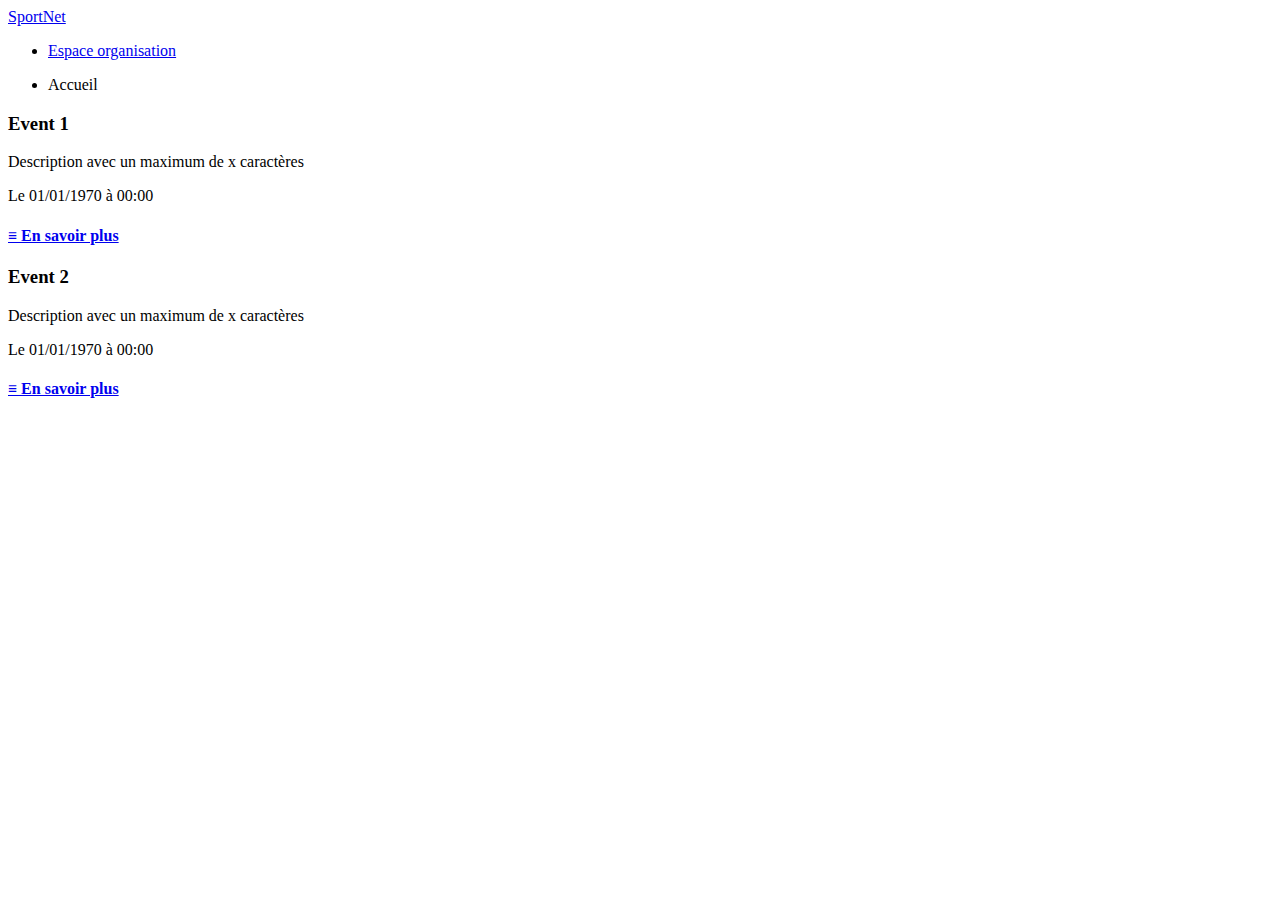
==== html/index.html @ d99445d3 "Structure index.html" ====
<!DOCTYPE html>
<html lang="fr">
	<head>
		<meta charset="UTF-8">
		<title>SportNet</title>
		<meta name="viewport" content="width=device-width,initial-scale=1.0">
		<link rel="stylesheet" type="text/css" href="/css/style.css"/>
	</head>
	<body>
		<header class="entete">
			<a href="index.html">
				SportNet
			</a>
		</header>

		<section class="menu">
			<ul class="navbar">
				<!-- Non enregistré -->
				<li><a href="espace_organisation.html">Espace organisation</a></li>
				<!-- Enregistré -->
				<!--<li><a href="creer.html">Créer un événement</a></li>-->
				<!--<li><a href="mes_events.html">Mes événements</a></li>-->
				<!--<li><a href="logout.html">Déconnexion</a></li>-->
			</ul>
		</section>

		<section>
			<ul class="breadcrumb">
				<li>Accueil</li>
			</ul>
		</section>

		<section class="container">
			<div class="event">
				<h3>Event 1</h3>
				<p>Description avec un maximum de x caractères</p>
				<p>Le 01/01/1970 à 00:00</p>
				<h4><a href="details.html">≡ En savoir plus</a>
			</div>
			<div class="event">
				<h3>Event 2</h3>
				<p>Description avec un maximum de x caractères</p>
				<p>Le 01/01/1970 à 00:00</p>
				<h4><a href="details.html">≡ En savoir plus</a>
			</div>
		</section>
	</body>
</html>
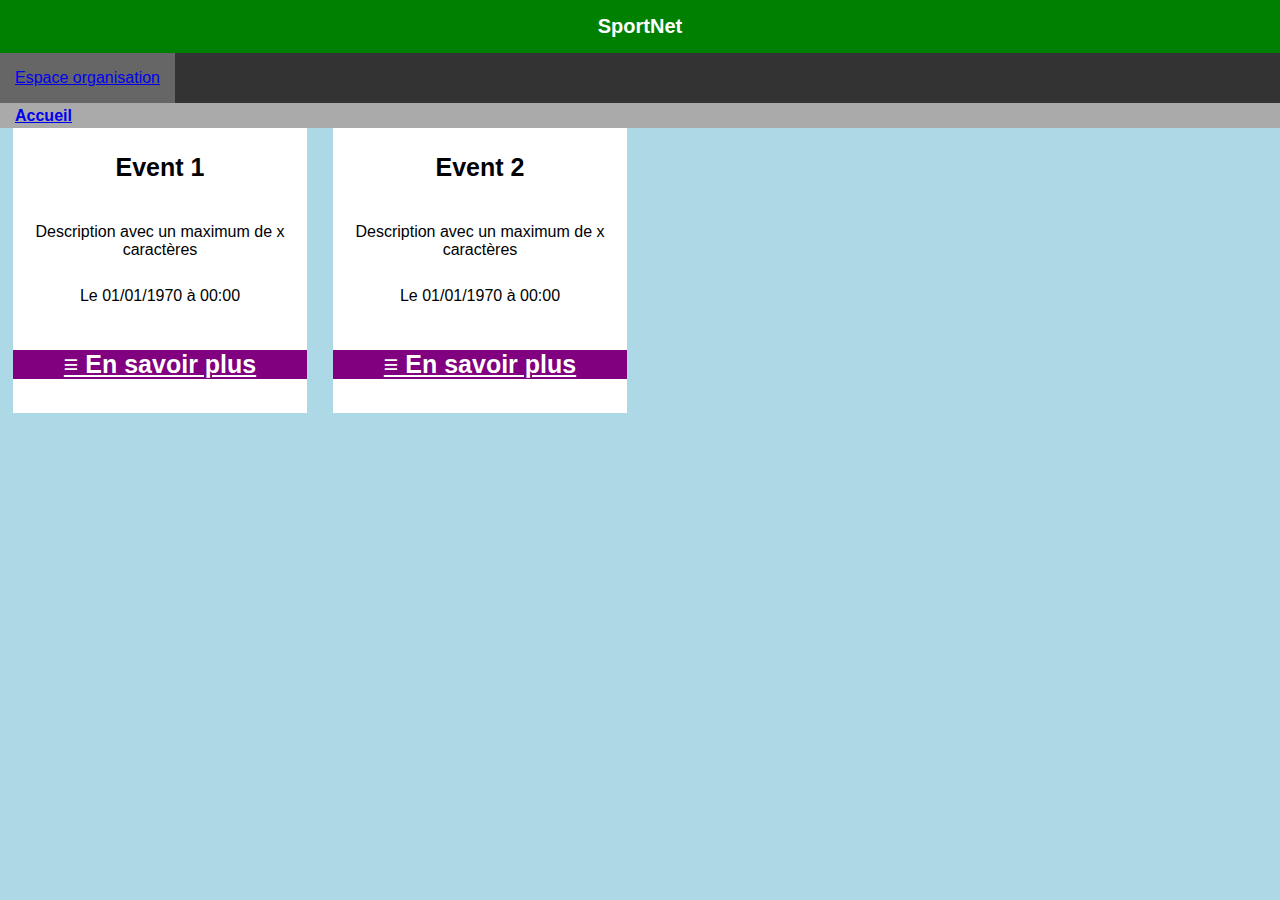
==== commit ee3fcb64: "Ajout du CSS et structure HTML" ====
--- a/html/index.html
+++ b/html/index.html
@@ -1,20 +1,19 @@
-
 <!DOCTYPE html>
 <html lang="fr">
 	<head>
 		<meta charset="UTF-8">
 		<title>SportNet</title>
 		<meta name="viewport" content="width=device-width,initial-scale=1.0">
-		<link rel="stylesheet" type="text/css" href="/css/style.css"/>
+		<link rel="stylesheet" type="text/css" href="../css/main.css"/>
 	</head>
-	<body>
+	<body class="grid">
 		<header class="entete">
 			<a href="index.html">
 				SportNet
 			</a>
 		</header>
 
-		<section class="menu">
+		<nav class="menu">
 			<ul class="navbar">
 				<!-- Non enregistré -->
 				<li><a href="espace_organisation.html">Espace organisation</a></li>
@@ -23,27 +22,28 @@
 				<!--<li><a href="mes_events.html">Mes événements</a></li>-->
 				<!--<li><a href="logout.html">Déconnexion</a></li>-->
 			</ul>
-		</section>
+		</nav>
 
-		<section>
+		<div>
 			<ul class="breadcrumb">
-				<li>Accueil</li>
+				<li><a href="index.html">Accueil</a></li>
 			</ul>
-		</section>
+		</div>
 
-		<section class="container">
-			<div class="event">
+		<div class="container line">
+			<div class="event offset-0 span-3">
 				<h3>Event 1</h3>
 				<p>Description avec un maximum de x caractères</p>
 				<p>Le 01/01/1970 à 00:00</p>
-				<h4><a href="details.html">≡ En savoir plus</a>
+				<h4><a href="details1.html">≡ En savoir plus</a></h4>
 			</div>
-			<div class="event">
+
+			<div class="event offset-0 span-3">
 				<h3>Event 2</h3>
 				<p>Description avec un maximum de x caractères</p>
 				<p>Le 01/01/1970 à 00:00</p>
-				<h4><a href="details.html">≡ En savoir plus</a>
+				<h4><a href="details2.html">≡ En savoir plus</a></h4>
 			</div>
-		</section>
+		</div>
 	</body>
 </html>
--- a/css/main.css
+++ b/css/main.css
@@ -0,0 +1,574 @@
+@charset "UTF-8";
+body {
+  font-family: "Arial","Helvetica Neue","Helvetica","sans-serif";
+  font-size: 1em;
+  margin: 0;
+  background-color: lightblue; }
+
+h1, h2, h3, h4, h5, h6 {
+  font-family: "Arial","Helvetica Neue","Helvetica","sans-serif";
+  color: black;
+  font-size: 25px;
+  font-weight: bold; }
+
+h1 small, h2 small, h3 small, h4 small, h5 small, h6 small, h1.soustitre, h2.soustitre, h3.soustitre, h4.soustitre, h5.soustitre, h6.soustitre {
+  color: grey;
+  font-size: 18px; }
+
+p {
+  margin-bottom: 12px; }
+
+mark {
+  background: none;
+  text-decoration: underline;
+  -moz-text-decoration-color: red; }
+
+del {
+  text-decoration: none;
+  color: blue; }
+
+ins {
+  font-weight: bold;
+  color: green;
+  text-decoration: none; }
+
+u {
+  font-style: italic;
+  text-decoration: none;
+  background-color: cyan; }
+
+strong {
+  color: purple;
+  font-weight: normal; }
+
+em {
+  font-style: normal;
+  color: orange; }
+
+abbr {
+  color: brown;
+  font-weight: bold;
+  text-decoration: underline; }
+
+blockquote {
+  font-style: italic;
+  letter-spacing: .62px;
+  text-align: justify;
+  margin-bottom: 20px;
+  padding: 25px 35px 25px 55px;
+  background-color: #E2E2E2; }
+
+blockquote::before, blockquote::after {
+  font-weight: bold;
+  color: orange;
+  font-size: 35px;
+  position: absolute;
+  margin-top: -15px; }
+
+blockquote::before {
+  content: '«';
+  margin-left: -35px; }
+
+blockquote::after {
+  content: '»';
+  margin-left: 15px; }
+
+code {
+  font-family: "Courier New","Courier","Lucida Sans Typewriter","Lucida Typewriter","monospace";
+  background-color: #333333;
+  padding: 10px 25px 10px 25px;
+  color: white;
+  margin-bottom: 20px; }
+
+pre {
+  font-family: "Arial","Helvetica Neue","Helvetica","sans-serif";
+  font-style: italic; }
+
+kbd {
+  font-family: "Arial","Helvetica Neue","Helvetica","sans-serif";
+  color: green;
+  font-size: 11px; }
+
+ul li {
+  list-style-type: disc;
+  color: blue;
+  font-size: 16px; }
+
+.square li {
+  list-style-type: square; }
+
+.no-decoration li {
+  list-style-type: none; }
+
+.gauche {
+  text-align: left; }
+
+.centre {
+  text-align: center; }
+
+.droite {
+  text-align: right; }
+
+.justifie {
+  text-align: justify; }
+
+.minuscule {
+  text-transform: lowercase; }
+
+.majuscule {
+  text-transform: uppercase; }
+
+.bordure-alterne {
+  border-style: dashed;
+  border-width: 1px; }
+
+.bordure-complet {
+  border-style: solid;
+  border-width: 1px; }
+
+.button:hover {
+  background-color: royalblue; }
+
+.conteneur {
+  background-color: #999999;
+  padding: 10px;
+  font-size: 0px; }
+  .conteneur .left-item {
+    width: 12em;
+    box-sizing: border-box;
+    display: inline-block;
+    background-color: #666699;
+    vertical-align: top;
+    color: white;
+    padding: 7px;
+    font-size: 14px; }
+  .conteneur .right-item {
+    width: calc(100% - 12em);
+    min-width: 25em;
+    box-sizing: border-box;
+    display: inline-block;
+    background-color: #DDDDDD;
+    margin: auto;
+    padding: 7px;
+    font-size: 14px; }
+
+section, form {
+  padding: 10px;
+  font-size: 100%;
+  font: inherit;
+  vertical-align: baseline;
+  padding-top: .5rem;
+  box-sizing: border-box; }
+  section h1, form h1 {
+    margin: 0;
+    border: 0;
+    font-size: 1.5em;
+    vertical-align: baseline;
+    color: white;
+    background-color: #1E2140;
+    padding: .15rem;
+    overflow: hidden;
+    text-align: center;
+    font-weight: bold;
+    margin-bottom: 10px; }
+  section .btn, form .btn {
+    width: 100%;
+    box-sizing: border-box; }
+
+@media screen and (max-width: 1000px) {
+  .line section, .line-margin section, .line-margin-1 section, .line-margin-2 section, .line-margin-3 section, .line-margin-4 section {
+    max-width: 100%; } }
+
+header {
+  padding-top: 15px;
+  padding-bottom: 15px;
+  background-color: green;
+  color: white;
+  text-align: center; }
+
+header a {
+  text-decoration: none;
+  font-weight: bold;
+  color: white;
+  font-size: 1.25em; }
+
+input[type="text"], select {
+  min-height: 20px;
+  box-sizing: border-box;
+  border-radius: 3px;
+  border-color: black;
+  border-width: 2px;
+  border-style: solid;
+  margin-bottom: 10px; }
+
+.event, .bloc {
+  background-color: white; }
+  .event h4, .bloc h4 {
+    background-color: purple; }
+    .event h4 a, .bloc h4 a {
+      color: white; }
+
+[id*="spoiler-"] {
+  display: none; }
+
+.btn {
+  font-size: 16px;
+  padding: 7px;
+  border-width: 3px;
+  text-align: center;
+  background-color: #e6e6e6;
+  color: #333333;
+  border-style: outset;
+  border-radius: 7px;
+  cursor: pointer;
+  transition: background-color 0.5s;
+  text-decoration: none;
+  display: block;
+  margin-bottom: 10px; }
+
+.btn:hover {
+  background-color: white;
+  color: black;
+  border-color: black;
+  border-style: inset; }
+
+.btn.btn-lg {
+  padding: 15px;
+  border-radius: 15px;
+  font-size: 18px;
+  border-width: 5px; }
+
+.btn.btn-sm {
+  padding: 3px;
+  border-radius: 3px;
+  font-size: 12px;
+  border-width: 2px; }
+
+.btn.btn-red {
+  color: #e6e6e6;
+  background-color: #cc0000; }
+
+.btn.btn-red:hover {
+  color: white;
+  background-color: red; }
+
+.btn.btn-gr {
+  color: #e6e6e6;
+  background-color: #004d00; }
+
+.btn.btn-gr:hover {
+  color: white;
+  background-color: green; }
+
+.btn.btn-bl {
+  color: #e6e6e6;
+  background-color: #0000cc; }
+
+.btn.btn-bl:hover {
+  color: white;
+  background-color: blue; }
+
+.btn.btn-fat {
+  border-style: none;
+  border-radius: 0px; }
+
+.btn.btn-exlg {
+  width: 100%; }
+
+.btn.btn-fan {
+  box-shadow: 3px 3px 5px black; }
+
+.entete {
+  text-align: center; }
+  .entete h2 {
+    font-size: 14px; }
+
+.jumbotron {
+  text-align: center;
+  background-color: #E4E4E4;
+  padding: 15px;
+  border-radius: 15px; }
+  .jumbotron h1 {
+    font-size: 35px; }
+  .jumbotron p {
+    font-size: 18px; }
+  .jumbotron .btn {
+    background-color: #008080;
+    color: #EEEEEE; }
+
+.alert {
+  border-style: ridge;
+  border-radius: 12px;
+  padding: 12px;
+  background-color: #F4F4F4;
+  border-color: #dbdbdb;
+  box-shadow: 2px 2px 10px #dbdbdb inset; }
+
+.alert:before {
+  font-weight: bold; }
+
+.alert.alert-success:before {
+  content: "O Réussi : "; }
+
+.alert.alert-success {
+  border-color: #008400;
+  background-color: #00B700;
+  box-shadow: 2px 2px 10px #008400 inset;
+  color: white; }
+
+.alert.alert-info:before {
+  content: "! Information : "; }
+
+.alert.alert-info {
+  border-color: #0040ff;
+  background-color: #3366FF;
+  box-shadow: 2px 2px 10px #0040ff inset;
+  color: white; }
+
+.alert.alert-avert:before {
+  content: "/!\\ Avertissement : "; }
+
+.alert.alert-avert {
+  border-color: #cca300;
+  background-color: #FFCC00;
+  box-shadow: 2px 2px 10px #cca300 inset;
+  color: black; }
+
+.alert.alert-danger:before {
+  content: "/!!\\ Erreur : "; }
+
+.alert.alert-danger {
+  border-color: #cc0000;
+  background-color: #FF0000;
+  box-shadow: 2px 2px 10px #cc0000 inset;
+  color: white; }
+
+.navbar {
+  font-size: 0;
+  background-color: #333;
+  min-height: 50px;
+  list-style-type: none;
+  padding: 0px; }
+  .navbar li {
+    background-color: #666;
+    font-size: 1rem;
+    padding-left: 15px;
+    padding-right: 15px;
+    display: inline-block;
+    height: 50px;
+    color: white;
+    line-height: 50px;
+    text-align: center; }
+  .navbar li:hover:not(.active):not(.disabled) {
+    background-color: #BBB;
+    color: black;
+    cursor: pointer; }
+  .navbar .active {
+    color: gold; }
+  .navbar .disabled {
+    color: #BBB;
+    cursor: not-allowed; }
+
+.breadcrumb {
+  font-size: 0;
+  background-color: #AAA;
+  min-height: 25px;
+  list-style-type: none;
+  padding: 0px; }
+  .breadcrumb li {
+    font-size: 1rem;
+    padding-left: 15px;
+    padding-right: 15px;
+    display: inline-block;
+    height: 25px;
+    color: #222;
+    line-height: 25px;
+    text-align: center; }
+  .breadcrumb li:not(:last-child)::after {
+    content: " >";
+    color: orangered; }
+  .breadcrumb li:not(:last-child):hover {
+    color: black;
+    text-decoration: underline;
+    cursor: pointer; }
+  .breadcrumb li:last-child {
+    color: black;
+    font-weight: bold; }
+
+.pagination {
+  list-style-type: none;
+  padding: 0px; }
+  .pagination li {
+    font-size: 1rem;
+    background-color: #CCC;
+    border-radius: 4px;
+    padding-left: 10px;
+    padding-right: 10px;
+    display: inline-block;
+    height: 40px;
+    color: #111;
+    line-height: 40px;
+    text-align: center;
+    border-style: outset;
+    border-width: 2px; }
+  .pagination li:hover:not(.active):not(.disabled) {
+    background-color: #EEE;
+    color: black;
+    cursor: pointer;
+    border-style: inset; }
+  .pagination .active {
+    color: black;
+    background-color: #FCFCFC;
+    border-style: inset; }
+  .pagination .disabled {
+    background-color: #AAA;
+    color: #444;
+    cursor: not-allowed; }
+
+.grid {
+  width: 100%; }
+
+.line, .line-margin, .line-margin-1, .line-margin-2, .line-margin-3, .line-margin-4 {
+  padding: 0;
+  width: 100%;
+  display: flex;
+  flex-direction: column; }
+
+.line > div, .line-margin > div, .line-margin-1 > div, .line-margin-2 > div, .line-margin-3 > div, .line-margin-4 > div {
+  display: flex;
+  flex-direction: column; }
+
+.line-margin {
+  margin-top: .5rem;
+  margin-bottom: 0.5rem; }
+
+.line-margin-1 {
+  margin-top: .5rem;
+  margin-bottom: 0.5rem; }
+
+.line-margin-2 {
+  margin-top: .5rem;
+  margin-bottom: 1rem; }
+
+.line-margin-3 {
+  margin-top: .5rem;
+  margin-bottom: 1.5rem; }
+
+.line-margin-4 {
+  margin-top: .5rem;
+  margin-bottom: 2rem; }
+
+.offset-0 {
+  margin-left: 1%;
+  margin-right: 1%; }
+
+.offset-1 {
+  margin-left: 9.33333%;
+  margin-right: 1%; }
+
+.offset-2 {
+  margin-left: 17.66667%;
+  margin-right: 1%; }
+
+.offset-3 {
+  margin-left: 26%;
+  margin-right: 1%; }
+
+.offset-4 {
+  margin-left: 34.33333%;
+  margin-right: 1%; }
+
+.offset-5 {
+  margin-left: 42.66667%;
+  margin-right: 1%; }
+
+.offset-6 {
+  margin-left: 51%;
+  margin-right: 1%; }
+
+.offset-7 {
+  margin-left: 59.33333%;
+  margin-right: 1%; }
+
+.offset-8 {
+  margin-left: 67.66667%;
+  margin-right: 1%; }
+
+.offset-9 {
+  margin-left: 76%;
+  margin-right: 1%; }
+
+.offset-10 {
+  margin-left: 84.33333%;
+  margin-right: 1%; }
+
+.offset-11 {
+  margin-left: 92.66667%;
+  margin-right: 1%; }
+
+.offset-12 {
+  margin-left: 101%;
+  margin-right: 1%; }
+
+.span-1 {
+  width: 6.33333%; }
+
+.span-2 {
+  width: 14.66667%; }
+
+.span-3 {
+  width: 23%; }
+
+.span-4 {
+  width: 31.33333%; }
+
+.span-5 {
+  width: 39.66667%; }
+
+.span-6 {
+  width: 48%; }
+
+.span-7 {
+  width: 56.33333%; }
+
+.span-8 {
+  width: 64.66667%; }
+
+.span-9 {
+  width: 73%; }
+
+.span-10 {
+  width: 81.33333%; }
+
+.span-11 {
+  width: 89.66667%; }
+
+.span-12 {
+  width: 98%; }
+
+[class*="span-"] {
+  text-align: center; }
+  [class*="span-"] img {
+    max-width: 100%;
+    max-height: 100%; }
+
+.large {
+  margin-left: 1%;
+  margin-right: 1%;
+  width: 98%; }
+
+@media screen and (max-width: 700px) {
+  [class*="span-"] {
+    width: 100%; }
+
+  [class*="offset-"] {
+    margin-left: 1%;
+    margin-right: 1%; }
+
+  .content {
+    order: -1; } }
+@media screen and (min-width: 700px) {
+  .line, .line-margin, .line-margin-1, .line-margin-2, .line-margin-3, .line-margin-4 {
+    flex-direction: row; } }
+
+/*# sourceMappingURL=main.css.map */
